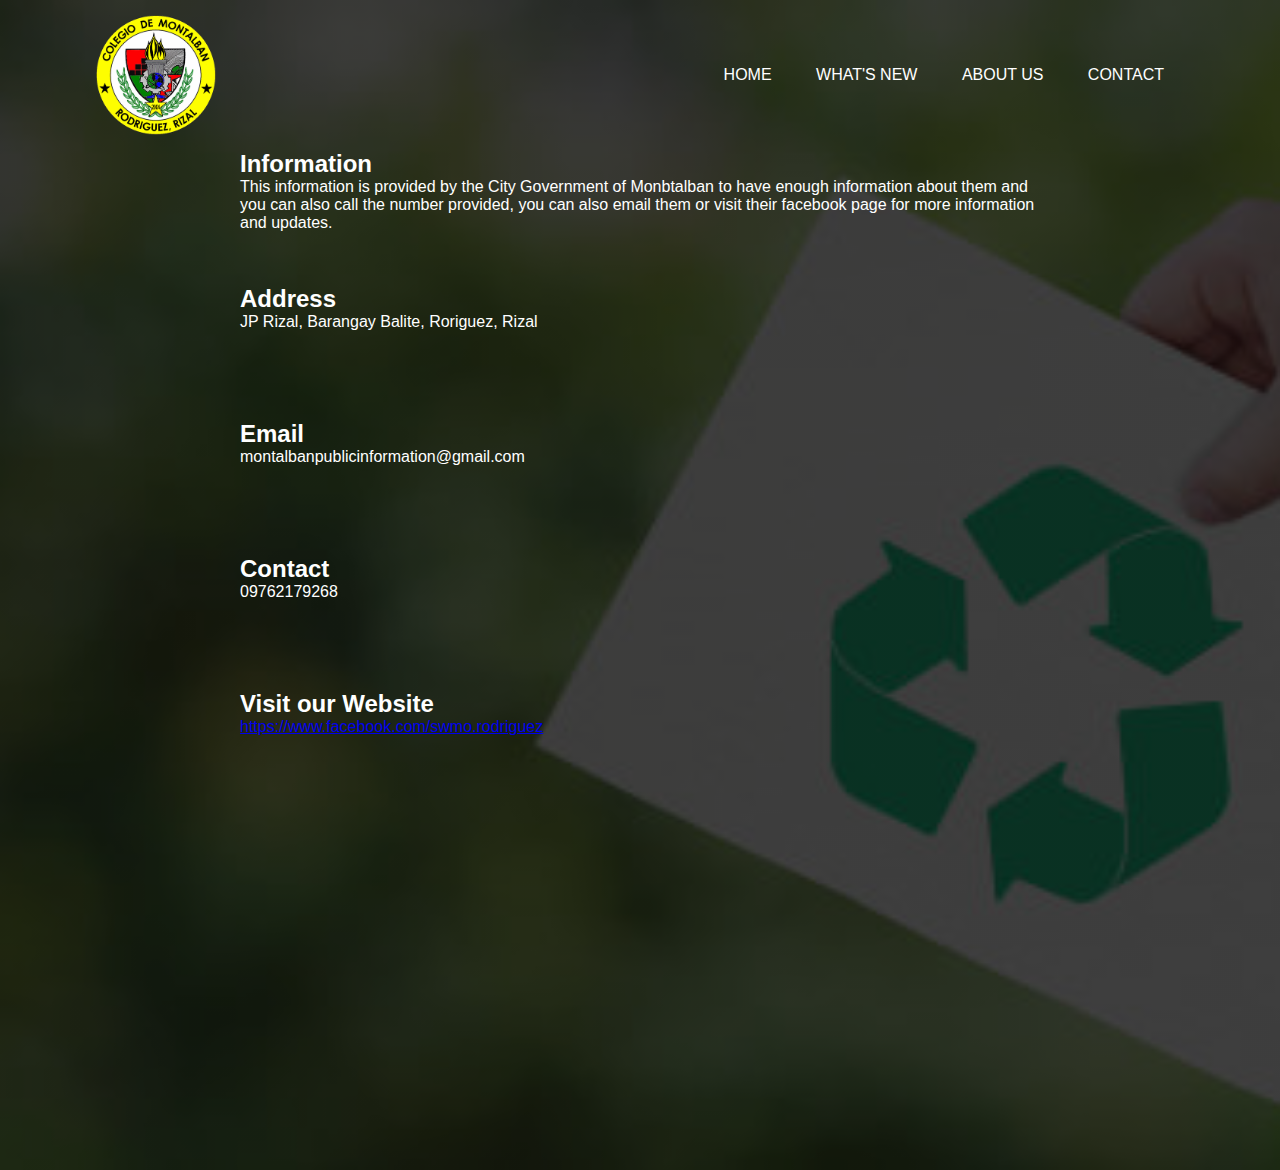
==== Contact.html @ 0c8e826c "Add files via upload" ====
<html>
    <head>
        <title>COPSTONE WEBSITE</title>
        <link rel="stylesheet" href="contact.css">
    </head>
<body>
    <div class="back">
        <div class="bar">
            <img src="cdm.logo.png" class="logo">
            <ul>
                <li><a href="home.html">Home</a></li>
                <li><a href="what.html">What's New</a></li>
                <li><a href="about.html">About Us</a></li>
                <li><a href="Contact.html">Contact</a></li>
            </ul>
        </div>
<!-----------------------contact------------------>
        <section>
            <div class="info">
                <div class="style">
                    <h2>Information</h2>
                    <p>This information is provided by the City Government of Monbtalban to have enough information about them and <br>you can also call the number provided, you can also email them or visit their facebook page for more information and updates.</p>
            </div>   
                <div class="style">
                     <h2>Address</h2>
                    <p> JP Rizal, Barangay Balite, Roriguez, Rizal</p>
                </div>
                <div class="style">
                    <h2>Email</h2>
                    <p> montalbanpublicinformation@gmail.com</p>
                </div> 
                <div class="style">
                    <h2>Contact</h2>
                    <p> 09762179268</p>
                </div>
                 <div class="style">
                    <h2>Visit our Website</h2>
                    <a href="https://www.facebook.com/swmo.rodriguez">https://www.facebook.com/swmo.rodriguez</a>
                </div>
            </div>   
        </section>
     </div>       
</body>
</html>
---- contact.css ----
*{
    margin: 0;
    padding: 0;
    font-family: sans-serif;
}
.back{
    width: 100%;
    height: 130vh;
    background-image: linear-gradient(rgba(0,0,0,0.75),rgba(0,0,0,0.75)),url(background2.jpg);
    background-size: cover;
    background-position: center;
}
.bar{
    width: 85%;
    margin: auto;
    padding: 15px 0;
    display: flex;
    align-items: center;
    justify-content: space-between;
}
.logo{
    width: 120px;
    cursor: pointer;
}
.bar ul li{
    list-style: none;
    display: inline-block;
    margin: 0 20px;
    position: relative;
}
.bar ul li a{
    text-decoration: none;
    color: white;
    text-transform: uppercase;
}
.bar ul li::after{
    content: '';
    height: 3px;
    width: 0;
    background: #009688;
    position: absolute;
    left: 0;
    bottom: -10px;
    transition: 0.5s;
}
.bar ul li:hover::after{
    width: 100%;
}
.section{
    border: 10px solid grey;
    height: 90vh;
}
.info{
    border: 10px;
    color: white;
}
.style{
    max-width: 800px;
    margin: auto;
    height: 15vh;
}
.a{
    font-size: 20px;
}
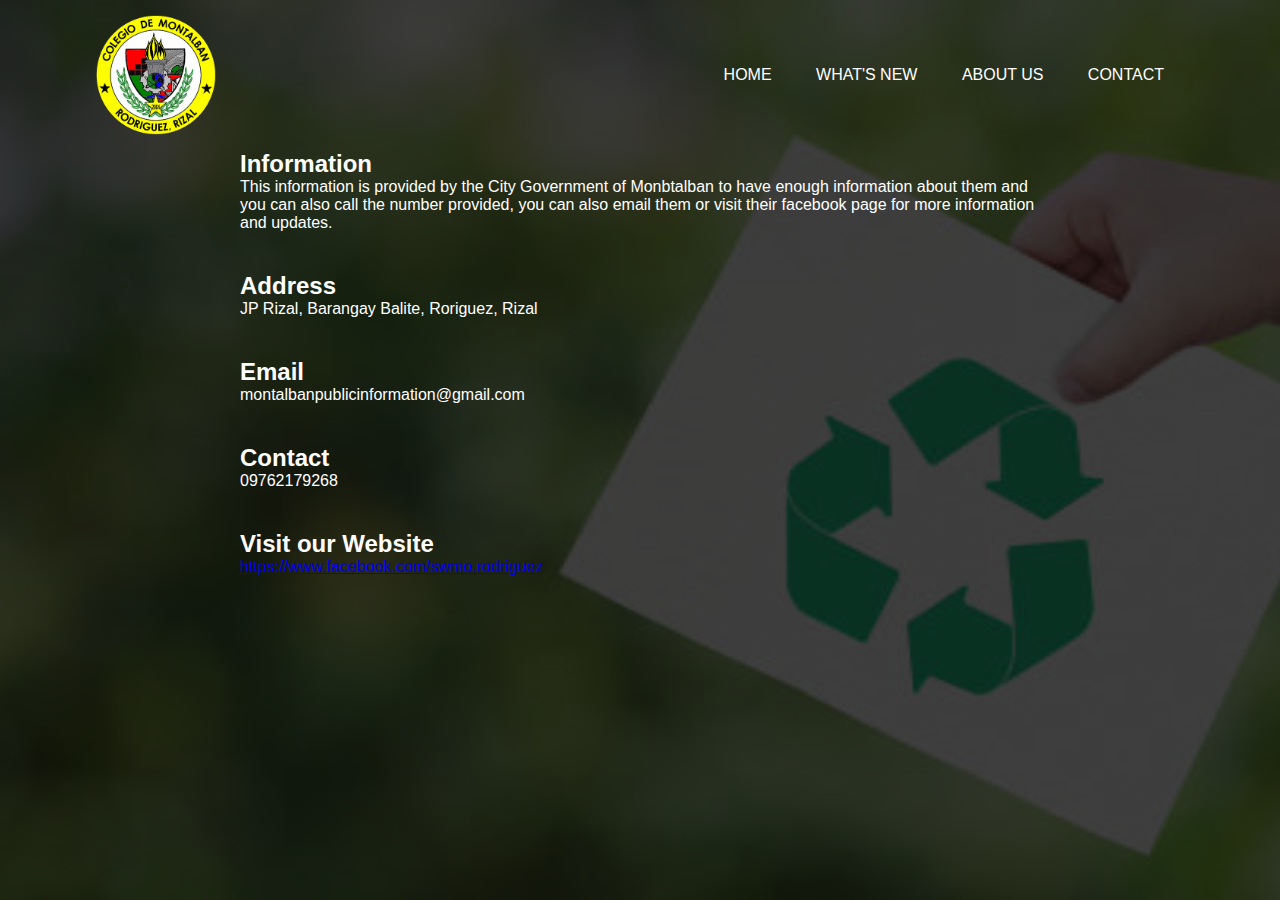
==== commit 8835e71f: "Add files via upload" ====
--- a/Contact.html
+++ b/Contact.html
@@ -1,5 +1,6 @@
 <html>
     <head>
+        <meta name="viewport" content="width=device-width, initial-scale=1.0">
         <title>COPSTONE WEBSITE</title>
         <link rel="stylesheet" href="contact.css">
     </head>
@@ -20,7 +21,7 @@
                 <div class="style">
                     <h2>Information</h2>
                     <p>This information is provided by the City Government of Monbtalban to have enough information about them and <br>you can also call the number provided, you can also email them or visit their facebook page for more information and updates.</p>
-            </div>   
+                </div>   
                 <div class="style">
                      <h2>Address</h2>
                     <p> JP Rizal, Barangay Balite, Roriguez, Rizal</p>
--- a/contact.css
+++ b/contact.css
@@ -5,7 +5,7 @@
 }
 .back{
     width: 100%;
-    height: 130vh;
+    height: 100vh;
     background-image: linear-gradient(rgba(0,0,0,0.75),rgba(0,0,0,0.75)),url(background2.jpg);
     background-size: cover;
     background-position: center;
@@ -48,7 +48,7 @@
 }
 .section{
     border: 10px solid grey;
-    height: 90vh;
+    height: 100vh;
 }
 .info{
     border: 10px;
@@ -56,9 +56,19 @@
 }
 .style{
     max-width: 800px;
+    padding-bottom: 40px;
     margin: auto;
-    height: 15vh;
 }
 .a{
     font-size: 20px;
 }
+
+
+@media only screen and (max-width: 900px){
+    .info{
+        text-align: center;
+    }
+    .style{
+        padding: 10px;
+    }
+}
